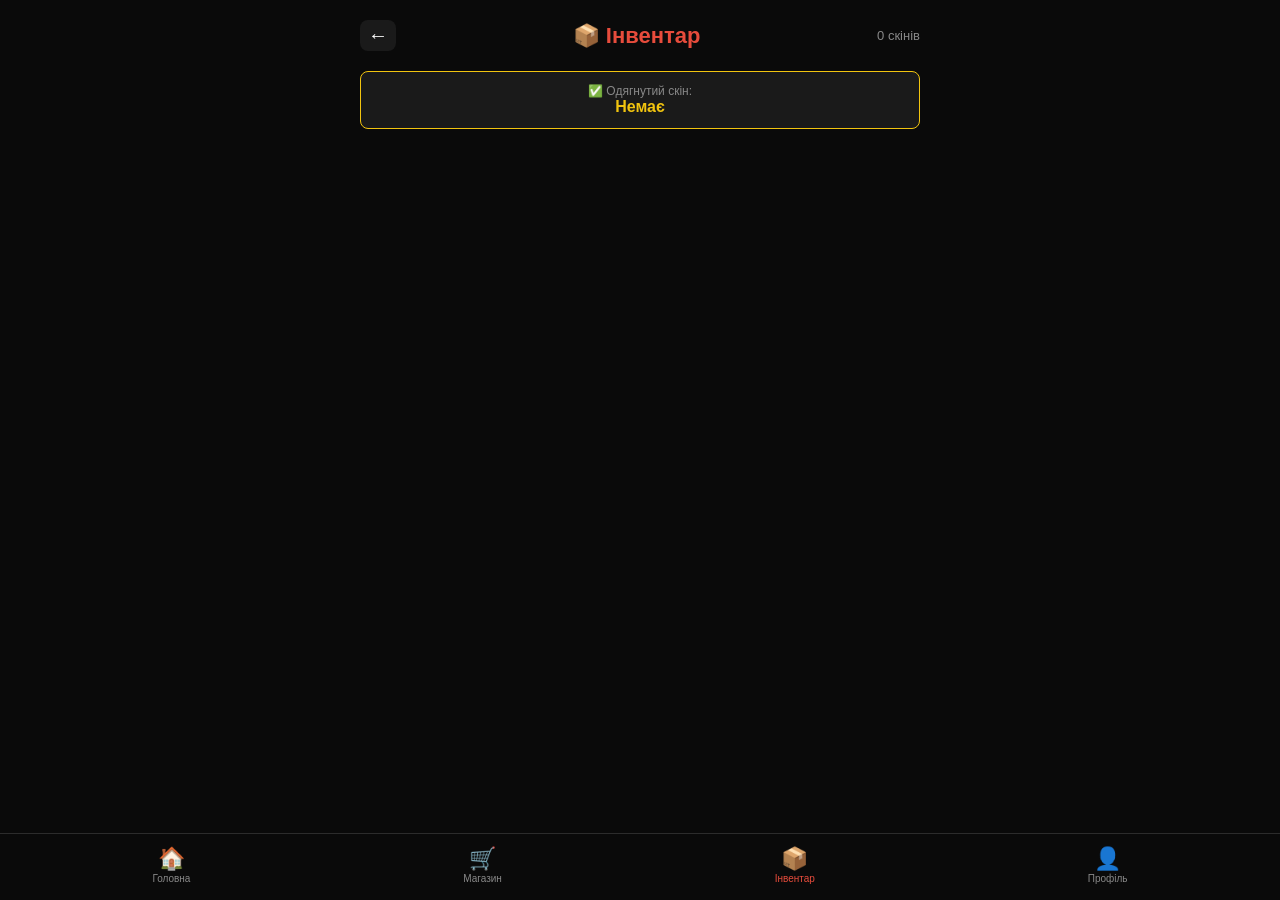
==== inventory.html @ a1621c2f "Add files via upload" ====
<!DOCTYPE html>
<html lang="uk">
<head>
    <meta charset="UTF-8">
    <meta name="viewport" content="width=device-width, initial-scale=1.0">
    <title>BloodNexus - Інвентар</title>
    <link rel="stylesheet" href="style.css">
</head>
<body>
    <div class="header">
        <button class="back-btn" onclick="history.back()">←</button>
        <div class="logo">📦 Інвентар</div>
        <span class="skin-count" id="totalSkins">0 скінів</span>
    </div>

    <div class="equipped-skin" id="equippedSkin">
        <div class="equipped-label">✅ Одягнутий скін:</div>
        <div class="equipped-name">Немає</div>
    </div>

    <div class="skin-grid" id="inventoryList">
        <!-- Завантажується з API -->
    </div>

    <!-- Нижня навігація -->
    <div class="bottom-nav">
        <div class="nav-item" onclick="navigate('home')">
            <span class="nav-icon">🏠</span>
            <span class="nav-label">Головна</span>
        </div>
        <div class="nav-item" onclick="navigate('shop')">
            <span class="nav-icon">🛒</span>
            <span class="nav-label">Магазин</span>
        </div>
        <div class="nav-item active" onclick="navigate('inventory')">
            <span class="nav-icon">📦</span>
            <span class="nav-label">Інвентар</span>
        </div>
        <div class="nav-item" onclick="navigate('profile')">
            <span class="nav-icon">👤</span>
            <span class="nav-label">Профіль</span>
        </div>
    </div>

    <script src="script.js"></script>
    <script src="https://telegram.org/js/telegram-web-app.js"></script>
</body>
</html>
---- style.css ----
* {
    margin: 0;
    padding: 0;
    box-sizing: border-box;
}

body {
    font-family: -apple-system, BlinkMacSystemFont, 'Segoe UI', Roboto, sans-serif;
    background: #0a0a0a;
    color: #ffffff;
    padding: 16px 16px 80px 16px;
    min-height: 100vh;
}

/* ========== HEADER ========== */
.header {
    display: flex;
    justify-content: space-between;
    align-items: center;
    margin-bottom: 20px;
}

.logo {
    font-size: 22px;
    font-weight: bold;
    color: #e74c3c;
}

.logo span {
    color: #f1c40f;
}

.balance {
    background: #1a1a1a;
    padding: 6px 14px;
    border-radius: 20px;
    font-size: 14px;
    color: #f1c40f;
    border: 1px solid #2c2c2c;
}

.header-right {
    display: flex;
    align-items: center;
    gap: 8px;
}

.settings-btn, .back-btn, .edit-btn {
    background: #1a1a1a;
    border: none;
    color: #fff;
    font-size: 20px;
    cursor: pointer;
    padding: 4px 8px;
    border-radius: 8px;
}

/* ========== CARDS ========== */
.card {
    background: #1a1a1a;
    border-radius: 12px;
    padding: 16px;
    margin-bottom: 12px;
    border: 1px solid #2c2c2c;
}

.profile-card {
    display: flex;
    align-items: center;
    gap: 12px;
}

.avatar {
    width: 50px;
    height: 50px;
    border-radius: 50%;
    background: #2c2c2c;
    display: flex;
    align-items: center;
    justify-content: center;
    font-size: 24px;
    flex-shrink: 0;
}

.profile-info {
    flex: 1;
}

.username {
    font-size: 18px;
    font-weight: bold;
}

.user-tag {
    font-size: 13px;
    color: #888;
}

.profile-stats {
    text-align: right;
}

.stat-value {
    font-size: 16px;
    font-weight: bold;
    color: #f1c40f;
}

.stat-label {
    font-size: 11px;
    color: #888;
    display: block;
}

/* ========== STATS GRID ========== */
.stats-grid {
    display: grid;
    grid-template-columns: repeat(3, 1fr);
    gap: 8px;
    margin-bottom: 12px;
}

.stat-item {
    background: #1a1a1a;
    padding: 12px;
    border-radius: 8px;
    text-align: center;
    border: 1px solid #2c2c2c;
}

.stat-number {
    font-size: 20px;
    font-weight: bold;
}

/* ========== BONUS ========== */
.bonus-card {
    border-color: #f1c40f;
}

.bonus-content {
    display: flex;
    justify-content: space-between;
    align-items: center;
}

.bonus-title {
    font-weight: bold;
}

.bonus-amount {
    color: #f1c40f;
    font-size: 14px;
}

/* ========== BUTTONS ========== */
.btn {
    background: #e74c3c;
    color: #fff;
    border: none;
    padding: 8px 16px;
    border-radius: 8px;
    font-size: 14px;
    cursor: pointer;
    transition: all 0.3s;
}

.btn:hover {
    background: #c0392b;
    transform: scale(1.02);
}

.btn-gold {
    background: #f1c40f;
    color: #000;
}

.btn-gold:hover {
    background: #d4ac0d;
}

.btn-sell {
    background: #2c2c2c;
    color: #888;
    padding: 4px 12px;
    font-size: 12px;
}

.btn-sell:hover {
    background: #3c3c3c;
}

.btn-donate {
    background: #f1c40f;
    color: #000;
    padding: 12px 24px;
    font-size: 16px;
    margin-top: 8px;
    width: 100%;
}

.btn-donate:hover {
    background: #d4ac0d;
}

/* ========== QUICK ACTIONS ========== */
.quick-actions {
    display: grid;
    grid-template-columns: repeat(3, 1fr);
    gap: 8px;
    margin-bottom: 16px;
}

.action-btn {
    background: #1a1a1a;
    padding: 12px;
    border-radius: 12px;
    text-align: center;
    border: 1px solid #2c2c2c;
    cursor: pointer;
    transition: all 0.3s;
}

.action-btn:hover {
    background: #2c2c2c;
    transform: scale(1.02);
}

.action-icon {
    font-size: 28px;
    display: block;
}

.action-label {
    font-size: 12px;
    color: #888;
    margin-top: 4px;
}

/* ========== SKINS ========== */
.section-title {
    margin: 16px 0 12px;
    color: #e74c3c;
}

.skin-grid {
    display: grid;
    grid-template-columns: 1fr 1fr;
    gap: 12px;
    margin-bottom: 16px;
}

.skin-card {
    background: #1a1a1a;
    border-radius: 12px;
    padding: 12px;
    border: 1px solid #2c2c2c;
    transition: all 0.3s;
}

.skin-card:hover {
    border-color: #e74c3c;
    transform: translateY(-2px);
}

.skin-icon {
    font-size: 32px;
}

.skin-name {
    font-weight: bold;
    font-size: 15px;
}

.skin-sub {
    font-size: 12px;
    color: #888;
}

.skin-rarity {
    font-size: 11px;
    padding: 2px 8px;
    border-radius: 4px;
    display: inline-block;
    margin: 4px 0;
}

.legendary { background: #f1c40f; color: #000; }
.epic { background: #9b59b6; color: #fff; }
.rare { background: #3498db; color: #fff; }
.common { background: #95a5a6; color: #fff; }

.skin-price {
    color: #f1c40f;
    font-weight: bold;
    margin: 6px 0;
}

.skin-actions {
    display: flex;
    gap: 6px;
}

.skin-actions .btn {
    flex: 1;
    font-size: 12px;
    padding: 6px;
}

/* ========== FILTERS ========== */
.filters {
    display: flex;
    gap: 6px;
    margin-bottom: 12px;
    overflow-x: auto;
    padding: 4px 0;
}

.filter-btn {
    background: #1a1a1a;
    border: 1px solid #2c2c2c;
    color: #888;
    padding: 6px 14px;
    border-radius: 20px;
    font-size: 13px;
    cursor: pointer;
    white-space: nowrap;
    transition: all 0.3s;
}

.filter-btn.active {
    background: #e74c3c;
    color: #fff;
    border-color: #e74c3c;
}

.filter-btn:hover {
    background: #2c2c2c;
}

/* ========== SEARCH ========== */
.search-bar {
    margin-bottom: 12px;
}

.search-bar input {
    width: 100%;
    padding: 10px 14px;
    border-radius: 10px;
    border: 1px solid #2c2c2c;
    background: #1a1a1a;
    color: #fff;
    font-size: 14px;
}

.search-bar input::placeholder {
    color: #666;
}

/* ========== PROFILE FULL ========== */
.profile-full {
    text-align: center;
    padding: 20px;
}

.profile-avatar {
    font-size: 64px;
    margin-bottom: 8px;
}

.profile-name {
    font-size: 22px;
    font-weight: bold;
}

.profile-tag {
    color: #888;
    font-size: 14px;
    margin-bottom: 16px;
}

.profile-details {
    display: grid;
    grid-template-columns: 1fr 1fr;
    gap: 8px;
    margin-bottom: 16px;
    text-align: left;
}

.detail-item {
    background: #1a1a1a;
    padding: 10px 14px;
    border-radius: 8px;
    border: 1px solid #2c2c2c;
}

.detail-label {
    color: #888;
    font-size: 12px;
}

.detail-value {
    font-weight: bold;
    font-size: 16px;
    display: block;
}

/* ========== XP BAR ========== */
.xp-bar {
    margin: 16px 0;
}

.xp-label {
    font-size: 13px;
    color: #888;
    margin-bottom: 4px;
}

.xp-track {
    height: 8px;
    background: #1a1a1a;
    border-radius: 4px;
    overflow: hidden;
    border: 1px solid #2c2c2c;
}

.xp-fill {
    height: 100%;
    background: linear-gradient(90deg, #e74c3c, #f1c40f);
    border-radius: 4px;
    transition: width 0.5s;
}

/* ========== EQUIPPED SKIN ========== */
.equipped-skin {
    background: #1a1a1a;
    padding: 12px;
    border-radius: 8px;
    border: 1px solid #f1c40f;
    margin-bottom: 12px;
    text-align: center;
}

.equipped-label {
    color: #888;
    font-size: 12px;
}

.equipped-name {
    font-weight: bold;
    color: #f1c40f;
}

.skin-count {
    font-size: 13px;
    color: #888;
}

/* ========== BOTTOM NAV ========== */
.bottom-nav {
    position: fixed;
    bottom: 0;
    left: 0;
    right: 0;
    display: flex;
    justify-content: space-around;
    padding: 8px 16px 12px;
    background: #0a0a0a;
    border-top: 1px solid #2c2c2c;
}

.nav-item {
    text-align: center;
    color: #888;
    font-size: 11px;
    cursor: pointer;
    transition: color 0.3s;
    padding: 4px 8px;
}

.nav-item.active {
    color: #e74c3c;
}

.nav-icon {
    font-size: 22px;
    display: block;
}

.nav-label {
    font-size: 10px;
    margin-top: 2px;
}

/* ========== RESPONSIVE ========== */
@media (max-width: 480px) {
    .skin-grid {
        grid-template-columns: 1fr 1fr;
        gap: 8px;
    }
}

@media (min-width: 768px) {
    body {
        max-width: 600px;
        margin: 0 auto;
        padding: 20px 20px 80px 20px;
    }
}
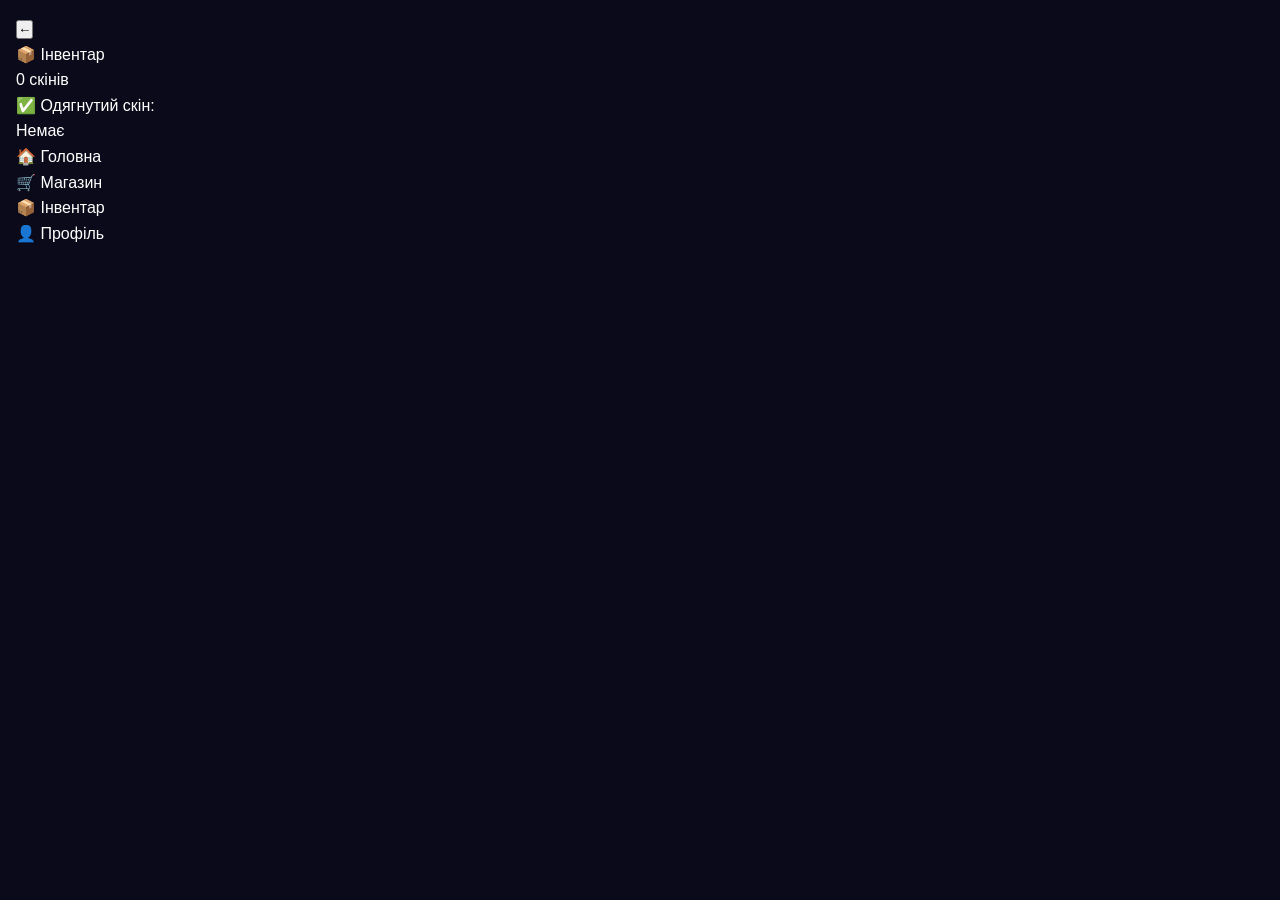
==== commit b543c985: "Add inventory.html for inventory management" ====
--- a/inventory.html
+++ b/inventory.html
@@ -1,48 +1,48 @@
-<!DOCTYPE html>
-<html lang="uk">
-<head>
-    <meta charset="UTF-8">
-    <meta name="viewport" content="width=device-width, initial-scale=1.0">
-    <title>BloodNexus - Інвентар</title>
-    <link rel="stylesheet" href="style.css">
-</head>
-<body>
-    <div class="header">
-        <button class="back-btn" onclick="history.back()">←</button>
-        <div class="logo">📦 Інвентар</div>
-        <span class="skin-count" id="totalSkins">0 скінів</span>
-    </div>
-
-    <div class="equipped-skin" id="equippedSkin">
-        <div class="equipped-label">✅ Одягнутий скін:</div>
-        <div class="equipped-name">Немає</div>
-    </div>
-
-    <div class="skin-grid" id="inventoryList">
-        <!-- Завантажується з API -->
-    </div>
-
-    <!-- Нижня навігація -->
-    <div class="bottom-nav">
-        <div class="nav-item" onclick="navigate('home')">
-            <span class="nav-icon">🏠</span>
-            <span class="nav-label">Головна</span>
-        </div>
-        <div class="nav-item" onclick="navigate('shop')">
-            <span class="nav-icon">🛒</span>
-            <span class="nav-label">Магазин</span>
-        </div>
-        <div class="nav-item active" onclick="navigate('inventory')">
-            <span class="nav-icon">📦</span>
-            <span class="nav-label">Інвентар</span>
-        </div>
-        <div class="nav-item" onclick="navigate('profile')">
-            <span class="nav-icon">👤</span>
-            <span class="nav-label">Профіль</span>
-        </div>
-    </div>
-
-    <script src="script.js"></script>
-    <script src="https://telegram.org/js/telegram-web-app.js"></script>
-</body>
-</html>+<!DOCTYPE html>
+<html lang="uk">
+<head>
+    <meta charset="UTF-8">
+    <meta name="viewport" content="width=device-width, initial-scale=1.0">
+    <title>BloodNexus - Інвентар</title>
+    <link rel="stylesheet" href="style.css">
+</head>
+<body>
+    <div class="header">
+        <button class="back-btn" onclick="history.back()">←</button>
+        <div class="logo">📦 Інвентар</div>
+        <span class="skin-count" id="totalSkins">0 скінів</span>
+    </div>
+
+    <div class="equipped-skin" id="equippedSkin">
+        <div class="equipped-label">✅ Одягнутий скін:</div>
+        <div class="equipped-name">Немає</div>
+    </div>
+
+    <div class="skin-grid" id="inventoryList">
+        <!-- Завантажується з API -->
+    </div>
+
+    <!-- Нижня навігація -->
+    <div class="bottom-nav">
+        <div class="nav-item" onclick="navigate('home')">
+            <span class="nav-icon">🏠</span>
+            <span class="nav-label">Головна</span>
+        </div>
+        <div class="nav-item" onclick="navigate('shop')">
+            <span class="nav-icon">🛒</span>
+            <span class="nav-label">Магазин</span>
+        </div>
+        <div class="nav-item active" onclick="navigate('inventory')">
+            <span class="nav-icon">📦</span>
+            <span class="nav-label">Інвентар</span>
+        </div>
+        <div class="nav-item" onclick="navigate('profile')">
+            <span class="nav-icon">👤</span>
+            <span class="nav-label">Профіль</span>
+        </div>
+    </div>
+
+    <script src="https://telegram.org/js/telegram-web-app.js"></script>
+    <script src="script.js"></script>
+</body>
+</html>
--- a/style.css
+++ b/style.css
@@ -1,509 +1,464 @@
-* {
-    margin: 0;
-    padding: 0;
-    box-sizing: border-box;
-}
-
-body {
-    font-family: -apple-system, BlinkMacSystemFont, 'Segoe UI', Roboto, sans-serif;
-    background: #0a0a0a;
-    color: #ffffff;
-    padding: 16px 16px 80px 16px;
-    min-height: 100vh;
-}
-
-/* ========== HEADER ========== */
-.header {
-    display: flex;
-    justify-content: space-between;
-    align-items: center;
-    margin-bottom: 20px;
-}
-
-.logo {
-    font-size: 22px;
-    font-weight: bold;
-    color: #e74c3c;
-}
-
-.logo span {
-    color: #f1c40f;
-}
-
-.balance {
-    background: #1a1a1a;
-    padding: 6px 14px;
-    border-radius: 20px;
-    font-size: 14px;
-    color: #f1c40f;
-    border: 1px solid #2c2c2c;
-}
-
-.header-right {
-    display: flex;
-    align-items: center;
-    gap: 8px;
-}
-
-.settings-btn, .back-btn, .edit-btn {
-    background: #1a1a1a;
-    border: none;
-    color: #fff;
-    font-size: 20px;
-    cursor: pointer;
-    padding: 4px 8px;
-    border-radius: 8px;
-}
-
-/* ========== CARDS ========== */
-.card {
-    background: #1a1a1a;
-    border-radius: 12px;
-    padding: 16px;
-    margin-bottom: 12px;
-    border: 1px solid #2c2c2c;
-}
-
-.profile-card {
-    display: flex;
-    align-items: center;
-    gap: 12px;
-}
-
-.avatar {
-    width: 50px;
-    height: 50px;
-    border-radius: 50%;
-    background: #2c2c2c;
-    display: flex;
-    align-items: center;
-    justify-content: center;
-    font-size: 24px;
-    flex-shrink: 0;
-}
-
-.profile-info {
-    flex: 1;
-}
-
-.username {
-    font-size: 18px;
-    font-weight: bold;
-}
-
-.user-tag {
-    font-size: 13px;
-    color: #888;
-}
-
-.profile-stats {
-    text-align: right;
-}
-
-.stat-value {
-    font-size: 16px;
-    font-weight: bold;
-    color: #f1c40f;
-}
-
-.stat-label {
-    font-size: 11px;
-    color: #888;
-    display: block;
-}
-
-/* ========== STATS GRID ========== */
-.stats-grid {
-    display: grid;
-    grid-template-columns: repeat(3, 1fr);
-    gap: 8px;
-    margin-bottom: 12px;
-}
-
-.stat-item {
-    background: #1a1a1a;
-    padding: 12px;
-    border-radius: 8px;
-    text-align: center;
-    border: 1px solid #2c2c2c;
-}
-
-.stat-number {
-    font-size: 20px;
-    font-weight: bold;
-}
-
-/* ========== BONUS ========== */
-.bonus-card {
-    border-color: #f1c40f;
-}
-
-.bonus-content {
-    display: flex;
-    justify-content: space-between;
-    align-items: center;
-}
-
-.bonus-title {
-    font-weight: bold;
-}
-
-.bonus-amount {
-    color: #f1c40f;
-    font-size: 14px;
-}
-
-/* ========== BUTTONS ========== */
-.btn {
-    background: #e74c3c;
-    color: #fff;
-    border: none;
-    padding: 8px 16px;
-    border-radius: 8px;
-    font-size: 14px;
-    cursor: pointer;
-    transition: all 0.3s;
-}
-
-.btn:hover {
-    background: #c0392b;
-    transform: scale(1.02);
-}
-
-.btn-gold {
-    background: #f1c40f;
-    color: #000;
-}
-
-.btn-gold:hover {
-    background: #d4ac0d;
-}
-
-.btn-sell {
-    background: #2c2c2c;
-    color: #888;
-    padding: 4px 12px;
-    font-size: 12px;
-}
-
-.btn-sell:hover {
-    background: #3c3c3c;
-}
-
-.btn-donate {
-    background: #f1c40f;
-    color: #000;
-    padding: 12px 24px;
-    font-size: 16px;
-    margin-top: 8px;
-    width: 100%;
-}
-
-.btn-donate:hover {
-    background: #d4ac0d;
-}
-
-/* ========== QUICK ACTIONS ========== */
-.quick-actions {
-    display: grid;
-    grid-template-columns: repeat(3, 1fr);
-    gap: 8px;
-    margin-bottom: 16px;
-}
-
-.action-btn {
-    background: #1a1a1a;
-    padding: 12px;
-    border-radius: 12px;
-    text-align: center;
-    border: 1px solid #2c2c2c;
-    cursor: pointer;
-    transition: all 0.3s;
-}
-
-.action-btn:hover {
-    background: #2c2c2c;
-    transform: scale(1.02);
-}
-
-.action-icon {
-    font-size: 28px;
-    display: block;
-}
-
-.action-label {
-    font-size: 12px;
-    color: #888;
-    margin-top: 4px;
-}
-
-/* ========== SKINS ========== */
-.section-title {
-    margin: 16px 0 12px;
-    color: #e74c3c;
-}
-
-.skin-grid {
-    display: grid;
-    grid-template-columns: 1fr 1fr;
-    gap: 12px;
-    margin-bottom: 16px;
-}
-
-.skin-card {
-    background: #1a1a1a;
-    border-radius: 12px;
-    padding: 12px;
-    border: 1px solid #2c2c2c;
-    transition: all 0.3s;
-}
-
-.skin-card:hover {
-    border-color: #e74c3c;
-    transform: translateY(-2px);
-}
-
-.skin-icon {
-    font-size: 32px;
-}
-
-.skin-name {
-    font-weight: bold;
-    font-size: 15px;
-}
-
-.skin-sub {
-    font-size: 12px;
-    color: #888;
-}
-
-.skin-rarity {
-    font-size: 11px;
-    padding: 2px 8px;
-    border-radius: 4px;
-    display: inline-block;
-    margin: 4px 0;
-}
-
-.legendary { background: #f1c40f; color: #000; }
-.epic { background: #9b59b6; color: #fff; }
-.rare { background: #3498db; color: #fff; }
-.common { background: #95a5a6; color: #fff; }
-
-.skin-price {
-    color: #f1c40f;
-    font-weight: bold;
-    margin: 6px 0;
-}
-
-.skin-actions {
-    display: flex;
-    gap: 6px;
-}
-
-.skin-actions .btn {
-    flex: 1;
-    font-size: 12px;
-    padding: 6px;
-}
-
-/* ========== FILTERS ========== */
-.filters {
-    display: flex;
-    gap: 6px;
-    margin-bottom: 12px;
-    overflow-x: auto;
-    padding: 4px 0;
-}
-
-.filter-btn {
-    background: #1a1a1a;
-    border: 1px solid #2c2c2c;
-    color: #888;
-    padding: 6px 14px;
-    border-radius: 20px;
-    font-size: 13px;
-    cursor: pointer;
-    white-space: nowrap;
-    transition: all 0.3s;
-}
-
-.filter-btn.active {
-    background: #e74c3c;
-    color: #fff;
-    border-color: #e74c3c;
-}
-
-.filter-btn:hover {
-    background: #2c2c2c;
-}
-
-/* ========== SEARCH ========== */
-.search-bar {
-    margin-bottom: 12px;
-}
-
-.search-bar input {
-    width: 100%;
-    padding: 10px 14px;
-    border-radius: 10px;
-    border: 1px solid #2c2c2c;
-    background: #1a1a1a;
-    color: #fff;
-    font-size: 14px;
-}
-
-.search-bar input::placeholder {
-    color: #666;
-}
-
-/* ========== PROFILE FULL ========== */
-.profile-full {
-    text-align: center;
-    padding: 20px;
-}
-
-.profile-avatar {
-    font-size: 64px;
-    margin-bottom: 8px;
-}
-
-.profile-name {
-    font-size: 22px;
-    font-weight: bold;
-}
-
-.profile-tag {
-    color: #888;
-    font-size: 14px;
-    margin-bottom: 16px;
-}
-
-.profile-details {
-    display: grid;
-    grid-template-columns: 1fr 1fr;
-    gap: 8px;
-    margin-bottom: 16px;
-    text-align: left;
-}
-
-.detail-item {
-    background: #1a1a1a;
-    padding: 10px 14px;
-    border-radius: 8px;
-    border: 1px solid #2c2c2c;
-}
-
-.detail-label {
-    color: #888;
-    font-size: 12px;
-}
-
-.detail-value {
-    font-weight: bold;
-    font-size: 16px;
-    display: block;
-}
-
-/* ========== XP BAR ========== */
-.xp-bar {
-    margin: 16px 0;
-}
-
-.xp-label {
-    font-size: 13px;
-    color: #888;
-    margin-bottom: 4px;
-}
-
-.xp-track {
-    height: 8px;
-    background: #1a1a1a;
-    border-radius: 4px;
-    overflow: hidden;
-    border: 1px solid #2c2c2c;
-}
-
-.xp-fill {
-    height: 100%;
-    background: linear-gradient(90deg, #e74c3c, #f1c40f);
-    border-radius: 4px;
-    transition: width 0.5s;
-}
-
-/* ========== EQUIPPED SKIN ========== */
-.equipped-skin {
-    background: #1a1a1a;
-    padding: 12px;
-    border-radius: 8px;
-    border: 1px solid #f1c40f;
-    margin-bottom: 12px;
-    text-align: center;
-}
-
-.equipped-label {
-    color: #888;
-    font-size: 12px;
-}
-
-.equipped-name {
-    font-weight: bold;
-    color: #f1c40f;
-}
-
-.skin-count {
-    font-size: 13px;
-    color: #888;
-}
-
-/* ========== BOTTOM NAV ========== */
-.bottom-nav {
-    position: fixed;
-    bottom: 0;
-    left: 0;
-    right: 0;
-    display: flex;
-    justify-content: space-around;
-    padding: 8px 16px 12px;
-    background: #0a0a0a;
-    border-top: 1px solid #2c2c2c;
-}
-
-.nav-item {
-    text-align: center;
-    color: #888;
-    font-size: 11px;
-    cursor: pointer;
-    transition: color 0.3s;
-    padding: 4px 8px;
-}
-
-.nav-item.active {
-    color: #e74c3c;
-}
-
-.nav-icon {
-    font-size: 22px;
-    display: block;
-}
-
-.nav-label {
-    font-size: 10px;
-    margin-top: 2px;
-}
-
-/* ========== RESPONSIVE ========== */
-@media (max-width: 480px) {
-    .skin-grid {
-        grid-template-columns: 1fr 1fr;
-        gap: 8px;
-    }
-}
-
-@media (min-width: 768px) {
-    body {
-        max-width: 600px;
-        margin: 0 auto;
-        padding: 20px 20px 80px 20px;
-    }
-}+/* ===== БАЗОВІ СТИЛІ ===== */
+* {
+    margin: 0;
+    padding: 0;
+    box-sizing: border-box;
+}
+
+:root {
+    --bg-primary: #0a0a1a;
+    --bg-secondary: #141428;
+    --bg-card: #1a1a3e;
+    --bg-input: #1e1e42;
+    --text-primary: #ffffff;
+    --text-secondary: #a0a0c0;
+    --text-muted: #666688;
+    --accent: #6c5ce7;
+    --accent-hover: #7d6ff5;
+    --accent-glow: rgba(108, 92, 231, 0.3);
+    --success: #00b894;
+    --danger: #e74c6f;
+    --warning: #fdcb6e;
+    --border: #2a2a5a;
+    --shadow: 0 4px 20px rgba(0, 0, 0, 0.5);
+    --radius: 12px;
+    --radius-sm: 8px;
+}
+
+body {
+    font-family: -apple-system, BlinkMacSystemFont, 'Segoe UI', Roboto, Oxygen, Ubuntu, sans-serif;
+    background: var(--bg-primary);
+    color: var(--text-primary);
+    min-height: 100vh;
+    padding: 16px;
+    line-height: 1.6;
+}
+
+/* ===== КОНТЕЙНЕР ===== */
+.container {
+    max-width: 480px;
+    margin: 0 auto;
+}
+
+/* ===== ШАПКА ===== */
+header {
+    background: var(--bg-secondary);
+    border-radius: var(--radius);
+    padding: 16px 20px;
+    margin-bottom: 16px;
+    border: 1px solid var(--border);
+}
+
+.header-content {
+    display: flex;
+    justify-content: space-between;
+    align-items: center;
+    flex-wrap: wrap;
+    gap: 8px;
+}
+
+header h1 {
+    font-size: 20px;
+    font-weight: 700;
+    background: linear-gradient(135deg, var(--accent), #a29bfe);
+    -webkit-background-clip: text;
+    -webkit-text-fill-color: transparent;
+}
+
+.user-info {
+    font-size: 13px;
+    color: var(--text-secondary);
+    background: var(--bg-card);
+    padding: 4px 12px;
+    border-radius: 20px;
+}
+
+/* ===== ВКЛАДКИ ===== */
+.tabs {
+    display: flex;
+    gap: 6px;
+    margin-bottom: 16px;
+    background: var(--bg-secondary);
+    padding: 6px;
+    border-radius: var(--radius);
+    border: 1px solid var(--border);
+    overflow-x: auto;
+}
+
+.tab {
+    flex: 1;
+    min-width: 70px;
+    padding: 10px 12px;
+    border: none;
+    border-radius: var(--radius-sm);
+    background: transparent;
+    color: var(--text-secondary);
+    font-size: 13px;
+    font-weight: 500;
+    cursor: pointer;
+    transition: all 0.3s;
+    white-space: nowrap;
+}
+
+.tab:hover {
+    color: var(--text-primary);
+    background: var(--bg-card);
+}
+
+.tab.active {
+    color: var(--text-primary);
+    background: var(--accent);
+    box-shadow: 0 0 20px var(--accent-glow);
+}
+
+/* ===== ВМІСТ ВКЛАДОК ===== */
+.tab-content {
+    display: none;
+    animation: fadeIn 0.3s ease;
+}
+
+.tab-content.active {
+    display: block;
+}
+
+@keyframes fadeIn {
+    from { opacity: 0; transform: translateY(8px); }
+    to { opacity: 1; transform: translateY(0); }
+}
+
+/* ===== ВКЛАДКА: УЧАСНИКИ ===== */
+.search-box {
+    display: flex;
+    gap: 8px;
+    margin-bottom: 16px;
+}
+
+.search-box input {
+    flex: 1;
+    padding: 10px 16px;
+    background: var(--bg-input);
+    border: 1px solid var(--border);
+    border-radius: var(--radius-sm);
+    color: var(--text-primary);
+    font-size: 14px;
+    outline: none;
+    transition: border 0.3s;
+}
+
+.search-box input:focus {
+    border-color: var(--accent);
+}
+
+.search-box button {
+    padding: 10px 20px;
+    background: var(--accent);
+    border: none;
+    border-radius: var(--radius-sm);
+    color: white;
+    font-weight: 600;
+    cursor: pointer;
+    transition: background 0.3s;
+}
+
+.search-box button:hover {
+    background: var(--accent-hover);
+}
+
+.user-list {
+    display: flex;
+    flex-direction: column;
+    gap: 8px;
+}
+
+.user-item {
+    display: flex;
+    align-items: center;
+    gap: 12px;
+    padding: 12px 16px;
+    background: var(--bg-card);
+    border-radius: var(--radius-sm);
+    border: 1px solid var(--border);
+    transition: all 0.3s;
+}
+
+.user-item:hover {
+    border-color: var(--accent);
+    transform: translateX(4px);
+}
+
+.user-avatar {
+    font-size: 28px;
+    width: 40px;
+    text-align: center;
+}
+
+.user-info {
+    flex: 1;
+    display: flex;
+    flex-direction: column;
+}
+
+.user-name {
+    font-weight: 600;
+    font-size: 14px;
+}
+
+.user-status {
+    font-size: 11px;
+    color: var(--text-secondary);
+}
+
+.user-status.online { color: var(--success); }
+.user-status.offline { color: var(--text-muted); }
+
+.user-actions {
+    display: flex;
+    gap: 4px;
+}
+
+.user-actions button {
+    width: 32px;
+    height: 32px;
+    border: none;
+    border-radius: var(--radius-sm);
+    font-size: 14px;
+    cursor: pointer;
+    transition: all 0.2s;
+}
+
+.user-actions button:hover {
+    transform: scale(1.1);
+}
+
+.btn-mute {
+    background: var(--warning);
+    color: #2d3436;
+}
+.btn-mute:hover { background: #ffeaa7; }
+
+.btn-kick {
+    background: #636e72;
+    color: white;
+}
+.btn-kick:hover { background: #747d8c; }
+
+.btn-ban {
+    background: var(--danger);
+    color: white;
+}
+.btn-ban:hover { background: #ff6b81; }
+
+/* ===== ВКЛАДКА: НАЛАШТУВАННЯ ===== */
+.settings-group {
+    background: var(--bg-card);
+    border-radius: var(--radius-sm);
+    padding: 16px;
+    margin-bottom: 16px;
+    border: 1px solid var(--border);
+}
+
+.settings-group h3 {
+    font-size: 14px;
+    color: var(--text-secondary);
+    margin-bottom: 12px;
+    font-weight: 500;
+}
+
+.setting-item {
+    display: flex;
+    justify-content: space-between;
+    align-items: center;
+    padding: 10px 0;
+    border-bottom: 1px solid var(--border);
+}
+
+.setting-item:last-child {
+    border-bottom: none;
+}
+
+.setting-item span {
+    font-size: 14px;
+}
+
+.setting-item input[type="text"],
+.setting-item input[type="number"],
+.setting-item select {
+    padding: 6px 12px;
+    background: var(--bg-input);
+    border: 1px solid var(--border);
+    border-radius: var(--radius-sm);
+    color: var(--text-primary);
+    font-size: 13px;
+    width: 180px;
+}
+
+.setting-item input[type="text"]:focus,
+.setting-item input[type="number"]:focus,
+.setting-item select:focus {
+    border-color: var(--accent);
+    outline: none;
+}
+
+/* Toggle Switch */
+.switch {
+    position: relative;
+    width: 44px;
+    height: 24px;
+    flex-shrink: 0;
+}
+
+.switch input {
+    opacity: 0;
+    width: 0;
+    height: 0;
+}
+
+.slider {
+    position: absolute;
+    cursor: pointer;
+    inset: 0;
+    background: #3d3d6b;
+    transition: 0.3s;
+    border-radius: 24px;
+}
+
+.slider::before {
+    content: "";
+    position: absolute;
+    height: 18px;
+    width: 18px;
+    left: 3px;
+    bottom: 3px;
+    background: white;
+    transition: 0.3s;
+    border-radius: 50%;
+}
+
+.switch input:checked + .slider {
+    background: var(--accent);
+}
+
+.switch input:checked + .slider::before {
+    transform: translateX(20px);
+}
+
+.btn-save {
+    width: 100%;
+    padding: 14px;
+    background: var(--accent);
+    border: none;
+    border-radius: var(--radius-sm);
+    color: white;
+    font-size: 16px;
+    font-weight: 600;
+    cursor: pointer;
+    transition: all 0.3s;
+}
+
+.btn-save:hover {
+    background: var(--accent-hover);
+    box-shadow: 0 0 30px var(--accent-glow);
+}
+
+/* ===== ВКЛАДКА: СТАТИСТИКА ===== */
+.stats-grid {
+    display: grid;
+    grid-template-columns: 1fr 1fr;
+    gap: 12px;
+}
+
+.stat-card {
+    background: var(--bg-card);
+    border-radius: var(--radius-sm);
+    padding: 16px;
+    display: flex;
+    align-items: center;
+    gap: 12px;
+    border: 1px solid var(--border);
+}
+
+.stat-icon {
+    font-size: 28px;
+    width: 44px;
+    text-align: center;
+}
+
+.stat-info h4 {
+    font-size: 12px;
+    color: var(--text-secondary);
+    font-weight: 400;
+}
+
+.stat-number {
+    font-size: 20px;
+    font-weight: 700;
+    color: var(--text-primary);
+}
+
+/* ===== ВКЛАДКА: ІГРИ ===== */
+.games-grid {
+    display: grid;
+    grid-template-columns: 1fr 1fr;
+    gap: 12px;
+}
+
+.game-card {
+    background: var(--bg-card);
+    border-radius: var(--radius-sm);
+    padding: 20px 16px;
+    text-align: center;
+    border: 1px solid var(--border);
+    cursor: pointer;
+    transition: all 0.3s;
+}
+
+.game-card:hover {
+    transform: translateY(-4px);
+    border-color: var(--accent);
+    box-shadow: 0 8px 30px var(--accent-glow);
+}
+
+.game-icon {
+    font-size: 36px;
+    margin-bottom: 8px;
+}
+
+.game-card h3 {
+    font-size: 16px;
+    font-weight: 600;
+    margin-bottom: 4px;
+}
+
+.game-card p {
+    font-size: 12px;
+    color: var(--text-secondary);
+}
+
+/* ===== ФУТЕР ===== */
+footer {
+    margin-top: 24px;
+    padding-top: 16px;
+    text-align: center;
+    border-top: 1px solid var(--border);
+    font-size: 12px;
+    color: var(--text-muted);
+}
+
+/* ===== АДАПТИВНІСТЬ ===== */
+@media (max-width: 400px) {
+    .tabs { gap: 4px; }
+    .tab { font-size: 11px; padding: 8px 10px; min-width: 50px; }
+    .user-item { flex-wrap: wrap; gap: 8px; }
+    .user-actions { margin-left: auto; }
+    .stats-grid { grid-template-columns: 1fr 1fr; }
+    .games-grid { grid-template-columns: 1fr 1fr; }
+    .setting-item { flex-wrap: wrap; gap: 8px; }
+    .setting-item input[type="text"],
+    .setting-item input[type="number"],
+    .setting-item select { width: 100%; }
+}
+
+@media (max-width: 350px) {
+    .stats-grid { grid-template-columns: 1fr; }
+    .games-grid { grid-template-columns: 1fr; }
+}
